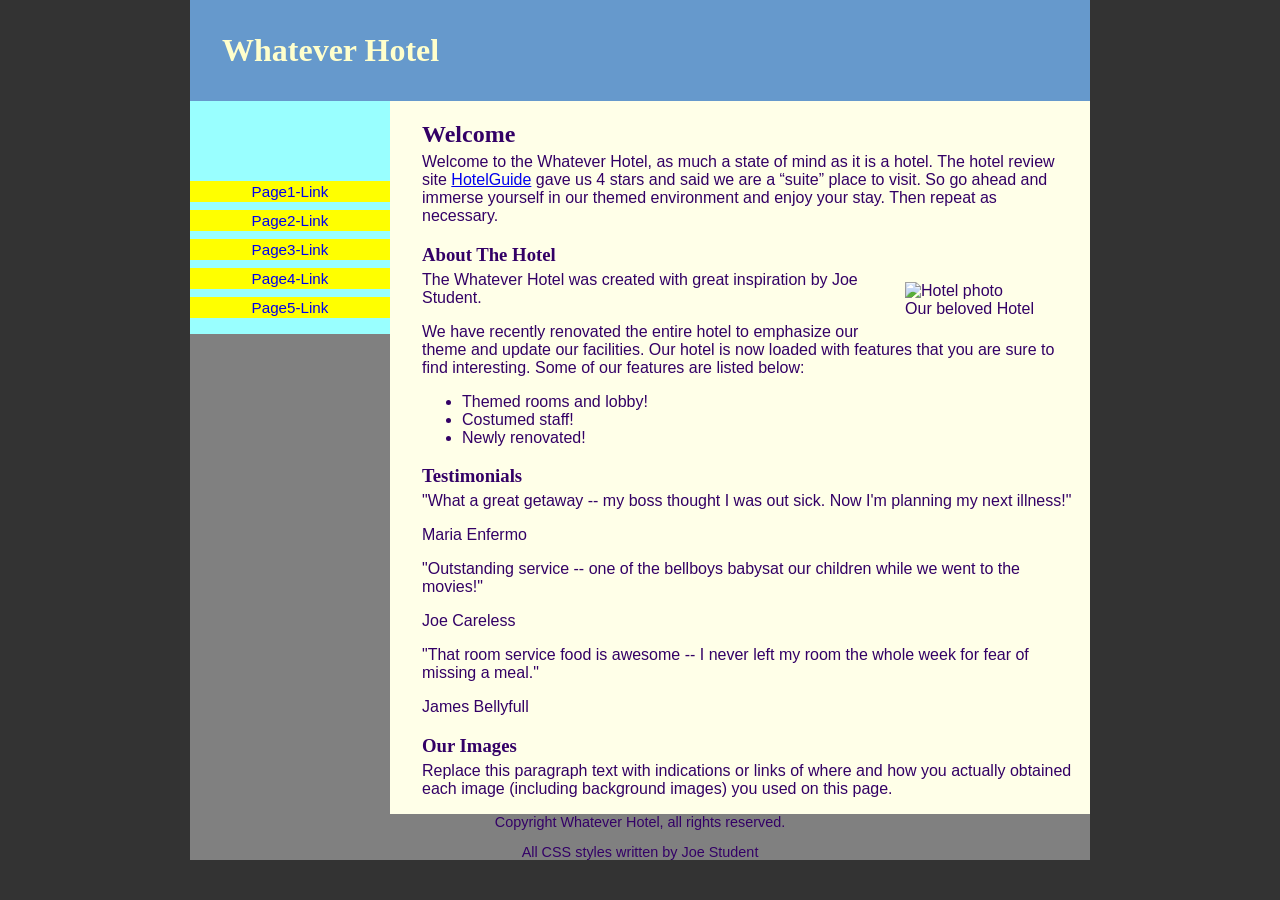
==== index.html @ bc72ff63 "Rename a3-hotel.html to index.html" ====
<!DOCTYPE html>
<html lang="en">
<head>
<meta charset="utf-8" />
<title>Joe Student's A3P5 Hotel</title>
<link rel="stylesheet" href="a3p5.css" />
</head>
<body>
<div id="pagewrap">
<header>
   <h1><span class="headingtext">Whatever Hotel</span></h1>
</header>

<nav>
   <ul>
      <li><a href="#">Page1-Link</a></li>
      <li><a href="#">Page2-Link</a></li>
      <li><a href="#">Page3-Link</a></li>
      <li><a href="#">Page4-Link</a></li>
      <li><a href="#">Page5-Link</a></li>
   </ul>
</nav>

<section id="main">
   <article id="intro">
      <h2><span class="headingtext">Welcome</span></h2>
      <p>Welcome to the Whatever Hotel, as much a state of mind as it is a hotel. The hotel review site <a href="http://www.hotelguide.com">HotelGuide</a> gave us 4 stars and said we are a  &#8220;suite&#8221; place to visit. So go ahead and immerse yourself in our themed environment and enjoy your stay. Then repeat as necessary. </p>
   </article>
   
   <article id="about">
      <h3><span class="headingtext">About The Hotel</span></h3>
      <figure id="hotelfig">
        <img id="hotelpic" class="photo" src="http://www.faculty.rcc.edu/mcleod/css/handouts/hotel.jpg" width="250" height="169" alt="Hotel photo" />
        <figcaption>Our beloved Hotel</figcaption>
      </figure>
      <p>The Whatever Hotel was created with great inspiration by Joe Student.</p>
      <p> We have recently renovated the entire hotel to emphasize our theme and update our facilities. Our hotel is now loaded with features that you are sure to find interesting. Some of our features are listed below: </p>
      <ul>
      	<li>Themed rooms and lobby!</li>
         <li>Costumed staff!</li>
         <li>Newly renovated!</li>
      </ul>
   </article>
   
   <article id="testimonials">
      <h3><span class="headingtext">Testimonials</span></h3>
      <div class="testimonial">
         <p class="quote">&quot;What a great getaway -- my boss thought I was out sick. Now I'm planning my next illness!&quot;</p>
         <p class="speaker">Maria Enfermo</p>
      </div>
      <div class="testimonial">
         <p class="quote">&quot;Outstanding service -- one of the bellboys babysat our children while we went to the movies!&quot;</p>
         <p class="speaker">Joe Careless</p>
      </div>
      <div class="testimonial">
         <p class="quote">&quot;That room service food is awesome -- I never left my room the whole week for fear of missing a meal.&quot;</p>
         <p class="speaker">James Bellyfull</p>
      </div>
   </article>
   
   <article id="images">
      <h3><span class="headingtext">Our Images</span></h3>
      <p>Replace this paragraph text with indications or links of where and how you actually obtained each image (including background images) you used on this page.</p>
   </article>
</section>

<footer>
   <p>Copyright Whatever Hotel, all rights reserved.</p>
   <p>All CSS styles written by Joe Student</p>
</footer>
</div>
</body>
</html>
---- a3p5.css ----
@charset "utf-8";
/* A3P5 Stylesheet Sample */

header, nav, section, footer, article {     /* leave this alone */
	display: block;
}
body {                       /* change background, color, and font  */
	background:#333333;
	color: #330066;
	font-family: Geneva, Arial, Helvetica, sans-serif;
	font-size: 100%;
	margin: 0;
	padding: 0;
}
#pagewrap {	                 /* change background, adjust width as needed */
	width: 900px;
	margin-left: auto;
	margin-right: auto;
	background: gray;
}
header {                     /* change background, color, whatever else you want */
	background: #6699CC;
	color: #FFFFCC;
	margin: 0;
	padding: 2em 2em;
}
#main {                      /* change background, whatever else you want   */
	width: 700px;
	float: left;
	background: #FFFFE8;
	padding: 0em;
}
#main > * {                   /* adjust as needed  */
	margin-left: 2em;
}
h1 {                          /* adjust as needed  */
	margin: 0;
}
h1, h2, h3, h4 {              /* change fonts to fit your theme  */
	font-family: Georgia, "Times New Roman", Times, serif;
	margin-bottom: 0;
}
p {                           /* adjust as needed  */
	margin-top: 5px;
}
nav {                         /* change background, adjust width, padding as needed  */
	width: 200px;
	float: left;
	background: #99FFFF;
	padding-top: 4em;
}
nav ul {
	list-style-type: none;     /* this turns off bullets on navigation list   */
	line-height: 1.4;          /* adjust as needed for link spacing */
	padding-left:0;
}
nav li {                      /* change background, adjust others as needed  */
	margin-top: .5em;
	font-size: 95%;
	background: yellow;
	text-align: center;
}
nav a {                       
	text-decoration: none;     /* turns off underlining on links within nav bar  */
}
article {                     /* adjust as needed to separate one article from next */
	margin: 1em;
}
#hotelfig {                   /* add borders and margin to your hotel image here  */
	float: right;
}
footer {                      /* adjust as needed  */
	margin-top: 2em;
	text-align: center;
	font-size: 90%;
	clear: left;
}
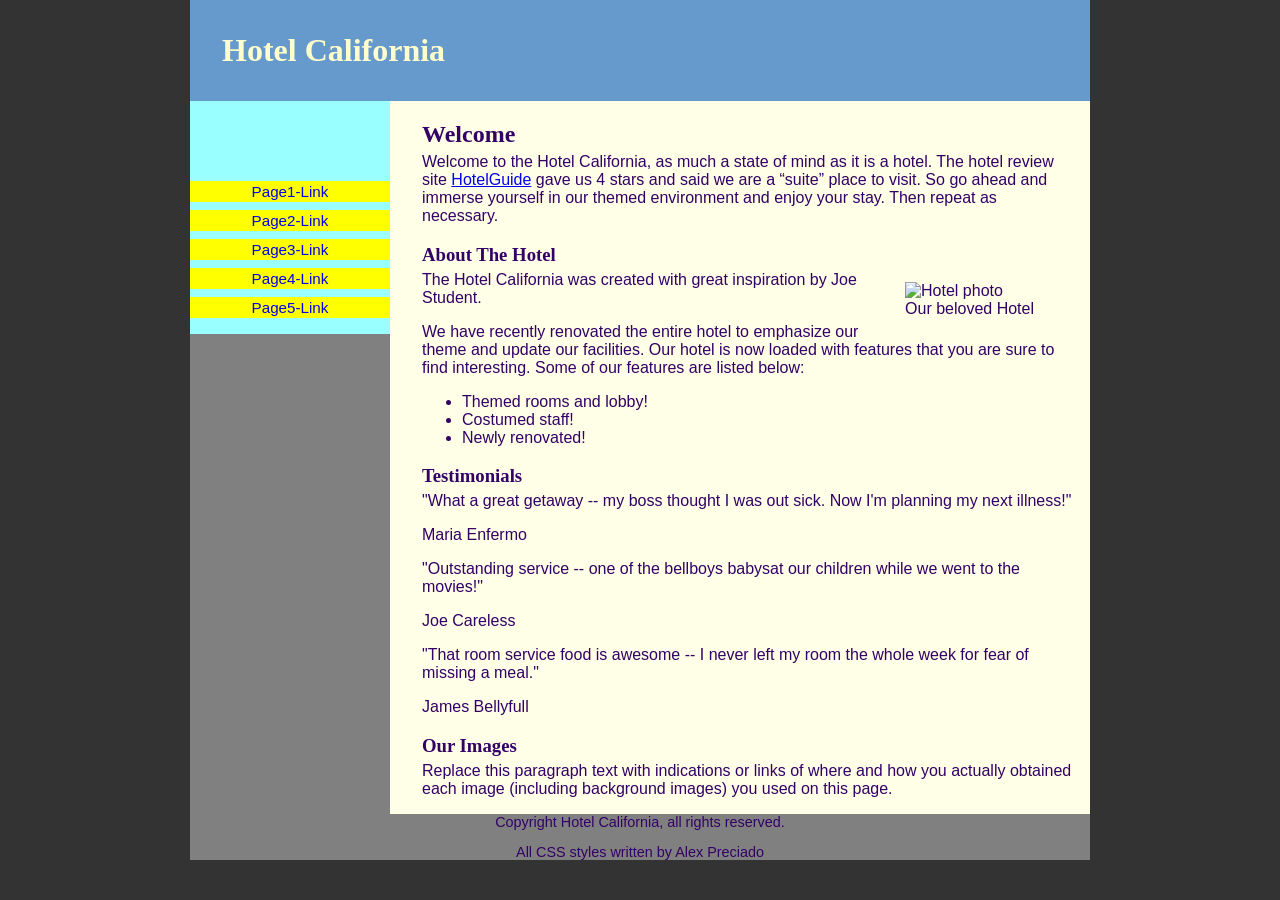
==== commit a3b61ef5: "Update index.html" ====
--- a/index.html
+++ b/index.html
@@ -2,13 +2,13 @@
 <html lang="en">
 <head>
 <meta charset="utf-8" />
-<title>Joe Student's A3P5 Hotel</title>
+<title>Alex Preciado's A3P5 Hotel</title>
 <link rel="stylesheet" href="a3p5.css" />
 </head>
 <body>
 <div id="pagewrap">
 <header>
-   <h1><span class="headingtext">Whatever Hotel</span></h1>
+   <h1><span class="headingtext">Hotel California</span></h1>
 </header>
 
 <nav>
@@ -24,7 +24,7 @@
 <section id="main">
    <article id="intro">
       <h2><span class="headingtext">Welcome</span></h2>
-      <p>Welcome to the Whatever Hotel, as much a state of mind as it is a hotel. The hotel review site <a href="http://www.hotelguide.com">HotelGuide</a> gave us 4 stars and said we are a  &#8220;suite&#8221; place to visit. So go ahead and immerse yourself in our themed environment and enjoy your stay. Then repeat as necessary. </p>
+      <p>Welcome to the Hotel California, as much a state of mind as it is a hotel. The hotel review site <a href="http://www.hotelguide.com">HotelGuide</a> gave us 4 stars and said we are a  &#8220;suite&#8221; place to visit. So go ahead and immerse yourself in our themed environment and enjoy your stay. Then repeat as necessary. </p>
    </article>
    
    <article id="about">
@@ -33,7 +33,7 @@
         <img id="hotelpic" class="photo" src="http://www.faculty.rcc.edu/mcleod/css/handouts/hotel.jpg" width="250" height="169" alt="Hotel photo" />
         <figcaption>Our beloved Hotel</figcaption>
       </figure>
-      <p>The Whatever Hotel was created with great inspiration by Joe Student.</p>
+      <p>The Hotel California was created with great inspiration by Joe Student.</p>
       <p> We have recently renovated the entire hotel to emphasize our theme and update our facilities. Our hotel is now loaded with features that you are sure to find interesting. Some of our features are listed below: </p>
       <ul>
       	<li>Themed rooms and lobby!</li>
@@ -65,8 +65,8 @@
 </section>
 
 <footer>
-   <p>Copyright Whatever Hotel, all rights reserved.</p>
-   <p>All CSS styles written by Joe Student</p>
+   <p>Copyright Hotel California, all rights reserved.</p>
+   <p>All CSS styles written by Alex Preciado</p>
 </footer>
 </div>
 </body>
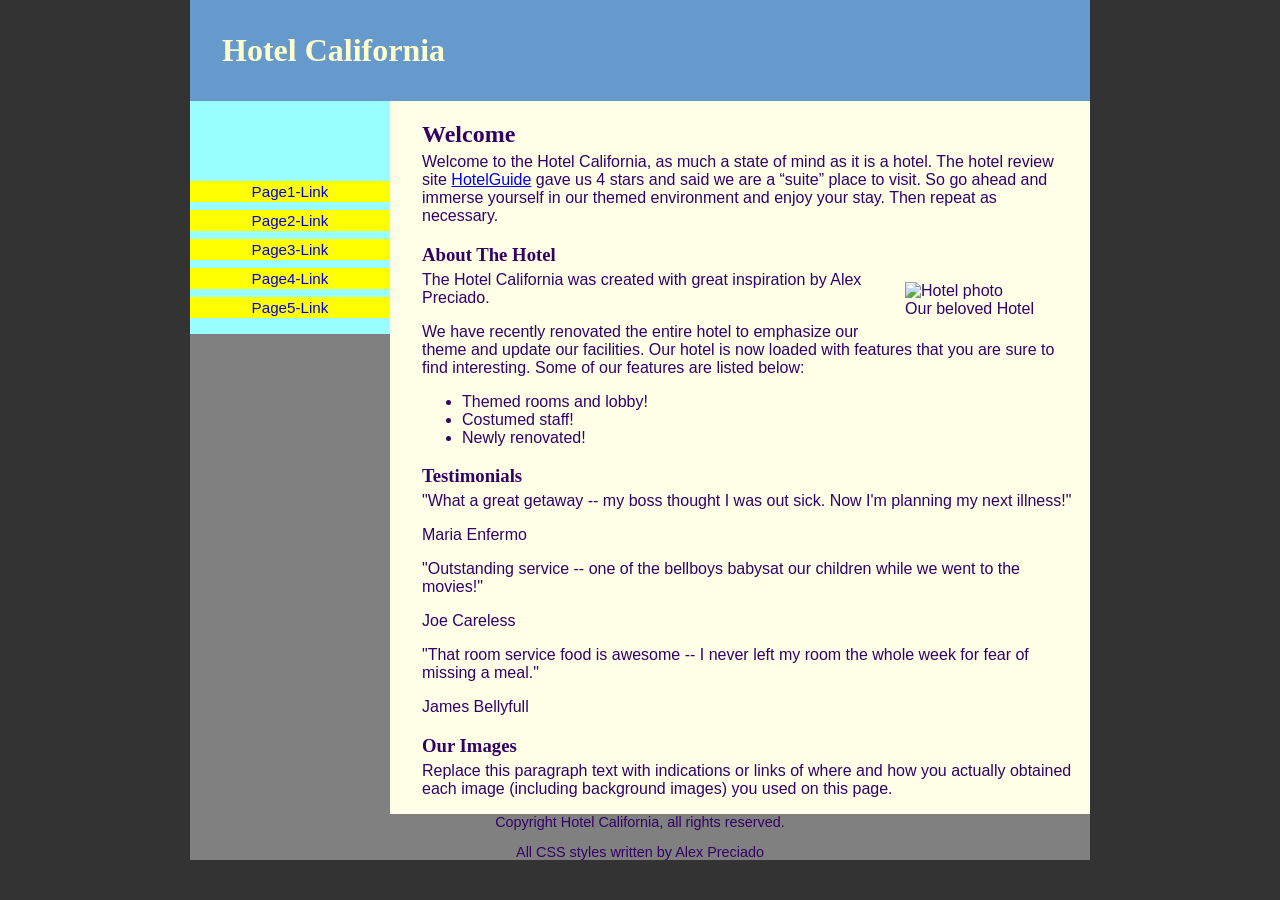
==== commit e362a963: "Update index.html" ====
--- a/index.html
+++ b/index.html
@@ -30,10 +30,10 @@
    <article id="about">
       <h3><span class="headingtext">About The Hotel</span></h3>
       <figure id="hotelfig">
-        <img id="hotelpic" class="photo" src="http://www.faculty.rcc.edu/mcleod/css/handouts/hotel.jpg" width="250" height="169" alt="Hotel photo" />
+        <img id="hotelpic" class="photo" src="http://ww1.prweb.com/prfiles/2018/08/13/15691059/gI_149250_Sheraton%20Gunter%20Exterior.png" width="250" height="169" alt="Hotel photo" />
         <figcaption>Our beloved Hotel</figcaption>
       </figure>
-      <p>The Hotel California was created with great inspiration by Joe Student.</p>
+      <p>The Hotel California was created with great inspiration by Alex Preciado.</p>
       <p> We have recently renovated the entire hotel to emphasize our theme and update our facilities. Our hotel is now loaded with features that you are sure to find interesting. Some of our features are listed below: </p>
       <ul>
       	<li>Themed rooms and lobby!</li>
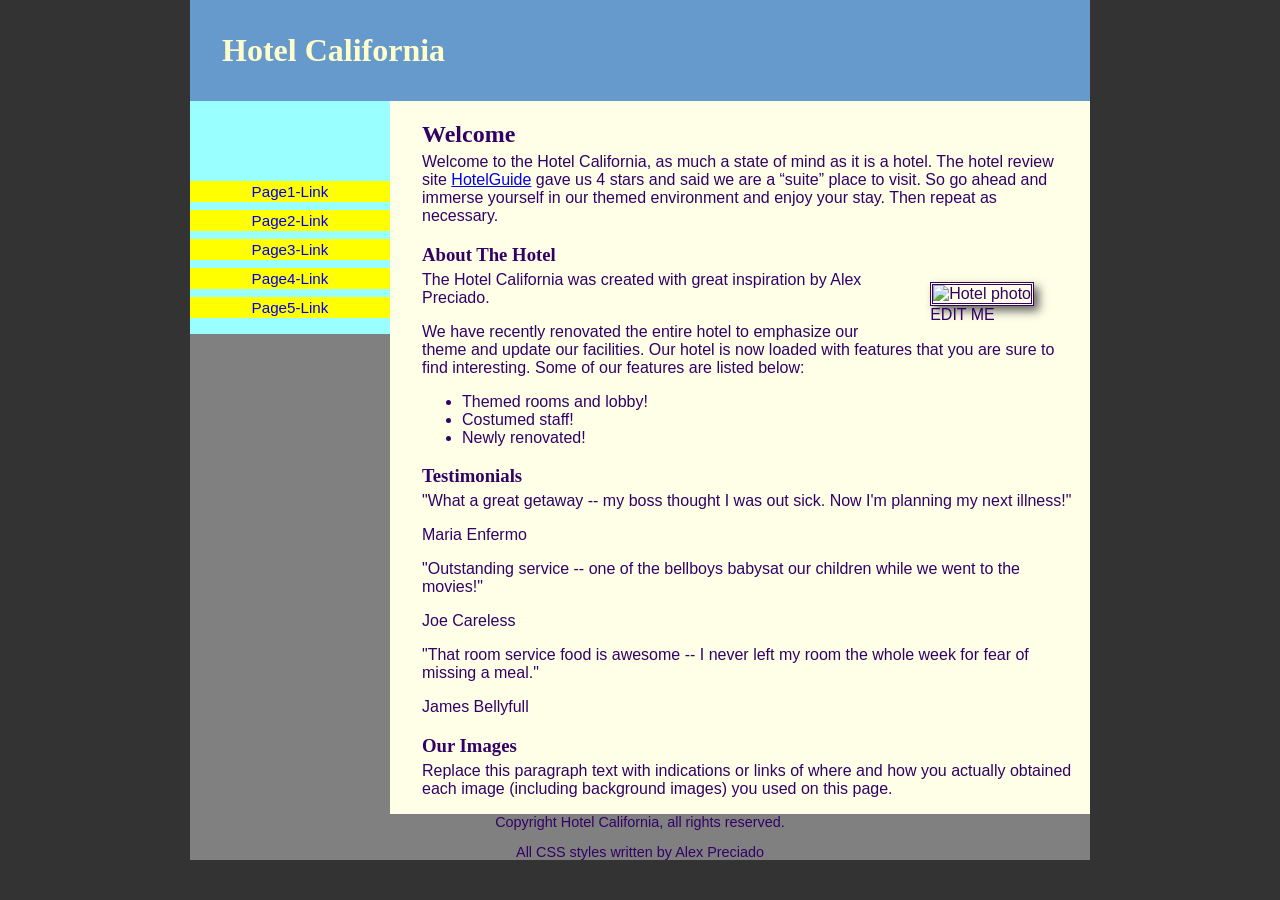
==== commit 423bd08a: "Update index.html" ====
--- a/index.html
+++ b/index.html
@@ -31,7 +31,7 @@
       <h3><span class="headingtext">About The Hotel</span></h3>
       <figure id="hotelfig">
         <img id="hotelpic" class="photo" src="http://ww1.prweb.com/prfiles/2018/08/13/15691059/gI_149250_Sheraton%20Gunter%20Exterior.png" width="250" height="169" alt="Hotel photo" />
-        <figcaption>Our beloved Hotel</figcaption>
+        <figcaption>EDIT ME</figcaption>
       </figure>
       <p>The Hotel California was created with great inspiration by Alex Preciado.</p>
       <p> We have recently renovated the entire hotel to emphasize our theme and update our facilities. Our hotel is now loaded with features that you are sure to find interesting. Some of our features are listed below: </p>
--- a/a3p5.css
+++ b/a3p5.css
@@ -75,3 +75,8 @@
 	font-size: 90%;
 	clear: left;
 }
+.photo{
+	border-style: double;
+	border-width: 3px;
+	box-shadow: 5px 5px 10px #666666;
+}
